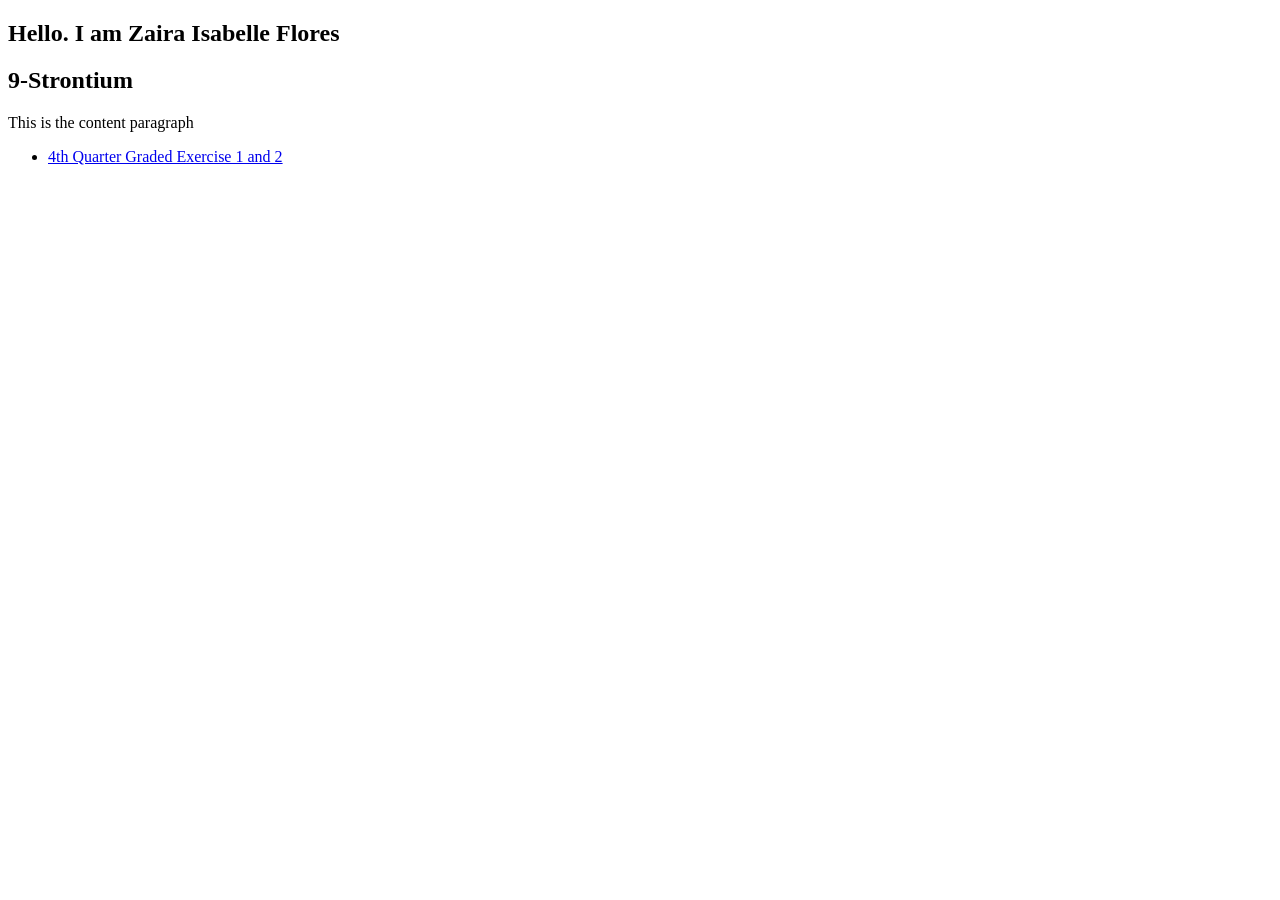
==== index.html @ 00b256ac "committ4" ====
<!DOCTYPE html>
<html>
<head>
  <title>Flores, Zaira Isabelle Portfolio</title>
</head>
<body>
  <section class="w3-container">
   <h1>Hello. I am Zaira Isabelle Flores</h1>
   <h2>9-Strontium</h2>
   <p> This is the content paragraph </p>
   <nav>
    <ul>
      <li><a href="./public/q41gStrontiumFLORES.html"> 4th Quarter Graded Exercise 1 and 2 </a> </li>
    </ul>
   </nav>
  </section>
  <script>
  
  </script>
</body>
</html>
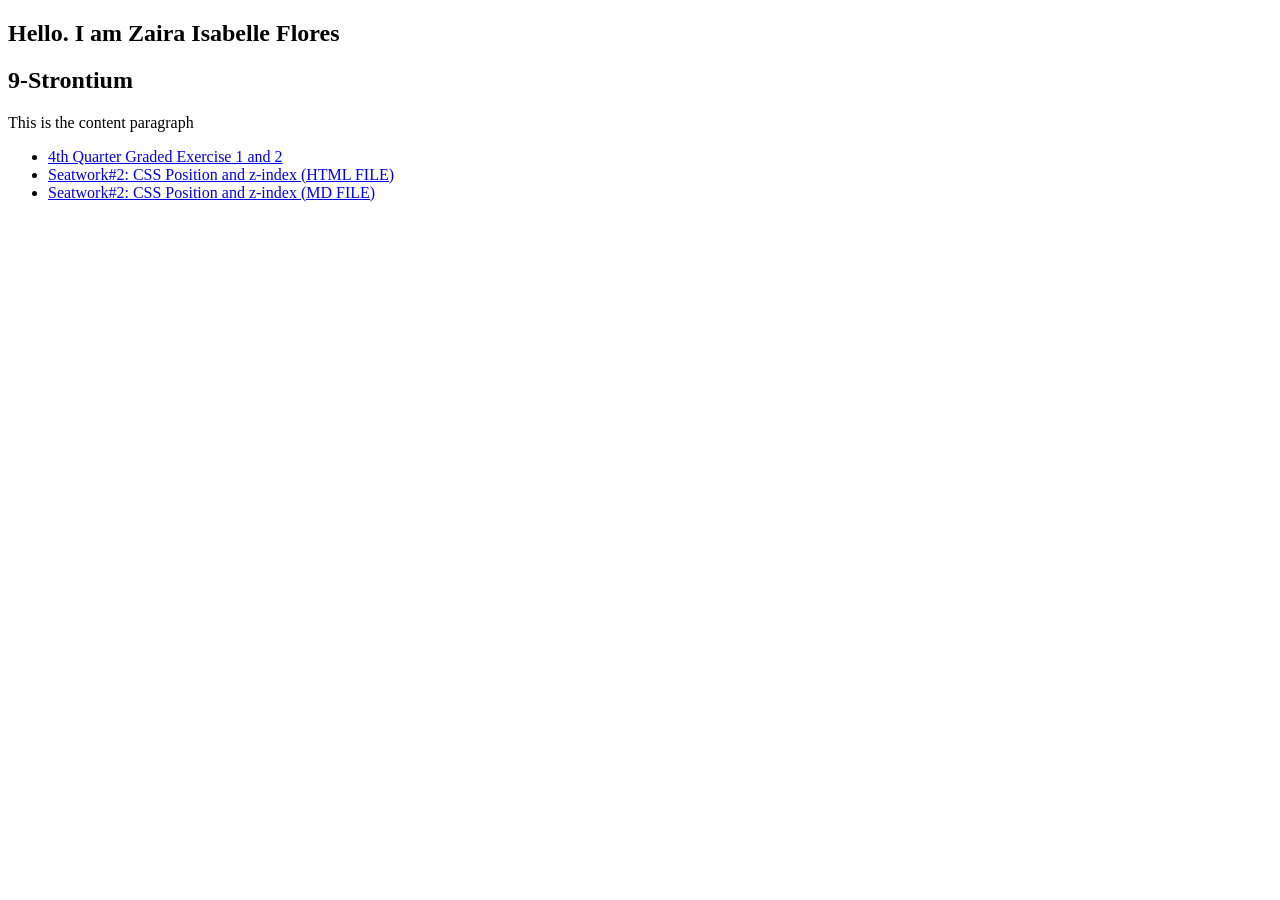
==== commit 0d3198bf: "Commit4" ====
--- a/index.html
+++ b/index.html
@@ -11,6 +11,8 @@
    <nav>
     <ul>
       <li><a href="./public/q41gStrontiumFLORES.html"> 4th Quarter Graded Exercise 1 and 2 </a> </li>
+      <li><a href=" "> Seatwork#2: CSS Position and z-index (HTML FILE)</a></li>
+      <li><a href=" "> Seatwork#2: CSS Position and z-index (MD FILE)</a></li>
     </ul>
    </nav>
   </section>
